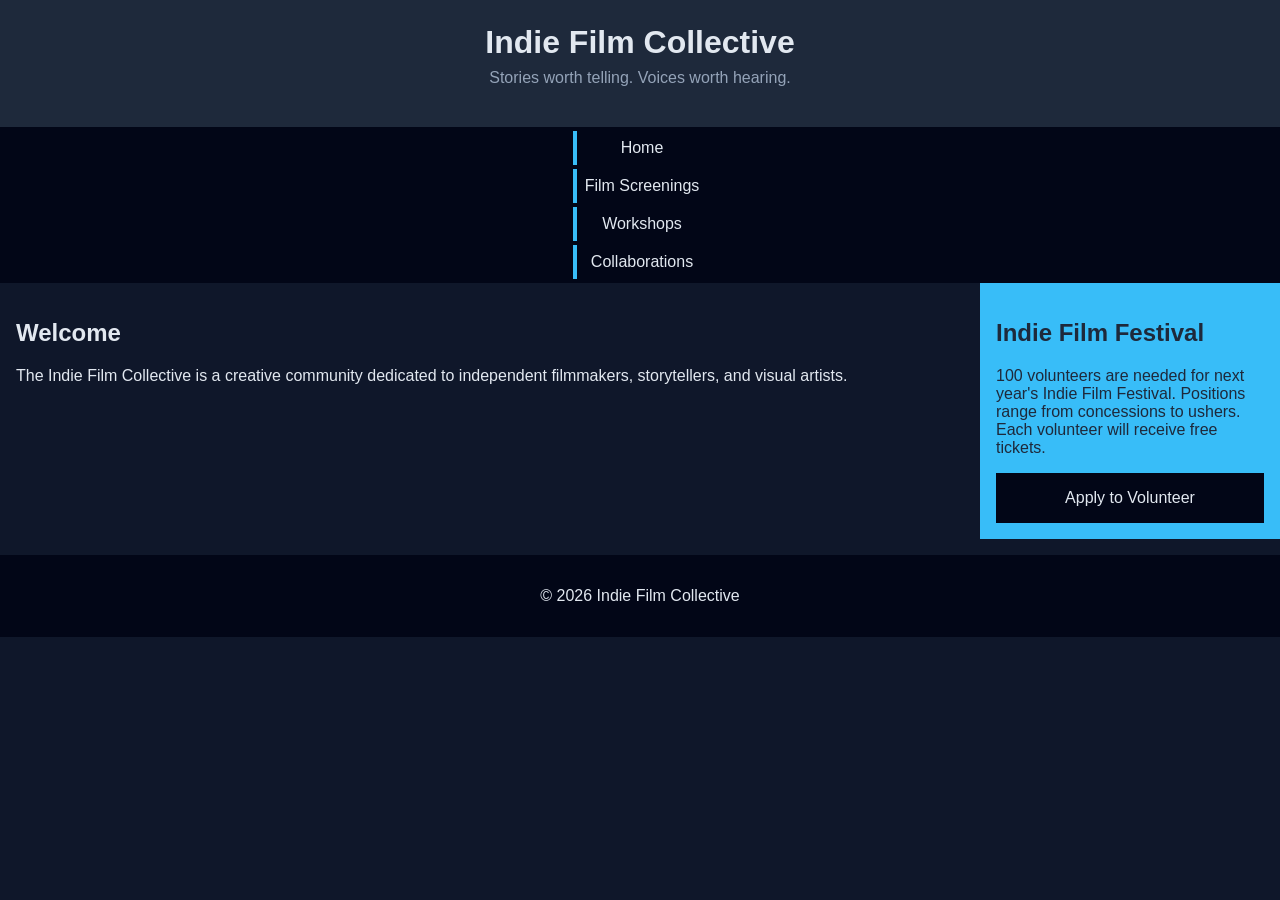
==== index.html @ 0178f7b0 "Small updates to head and CSS" ====
<!DOCTYPE html>
<html lang="en">
<head>
    <meta charset="UTF-8">
    <meta name="viewport" content="width=device-width, initial-scale=1.0">
    <title>Home | Indie Film Collective</title>
    <link rel="stylesheet" href="styles.css">
</head>
<body>
<header>
    <h1>Indie Film Collective</h1>
    <p>Stories worth telling. Voices worth hearing.</p>
</header>
<nav>
    <ul>
        <li><a href="index.html">Home</a></li>
        <li><a href="screenings.html">Film Screenings</a></li>
        <li><a href="workshops.html">Workshops</a></li>
        <li><a href="collaborations.html">Collaborations</a></li>
    </ul>
</nav>
<main>
    <section>
        <h2>Welcome</h2>
        <p>The Indie Film Collective is a creative community dedicated to independent filmmakers, storytellers, and visual artists.</p>
        <img src="images/filmmaker.jpg" width="500" alt="">
    </section>
</main>
<aside>
    <h2>Indie Film Festival</h2>
    <p>100 volunteers are needed for next year's Indie Film Festival. Positions range from concessions to ushers. Each volunteer will receive free tickets.</p>
    <a href="#">Apply to Volunteer</a>
</aside>
<footer>
    <p>&copy; 2026 Indie Film Collective</p>
</footer>
</body>
</html>
---- styles.css ----
/* CSS by Christina Carrasquilla, iteration by Eduardo Tan */

/* ===== Color Palette ===== 

    background: #0f172a;
    nav-footer: #020617;
    card: #1e293b;
    text-main: #e2e8f0;
    text-muted: #94a3b8;
    accent: #38bdf8;
}
*/

/* ===== GLOBAL (Base) Styles ===== */
body {
    font-family: Helvetica, Arial, sans-serif;
    margin: 0;
    background-color: #0f172a;
    color: #e2e8f0;
    min-width: 500px;
    display: grid;
    grid-template-columns: 1fr;
}

header {
    background-color: #1e293b;
    text-align: center;
    padding: 1.5rem;
}

header h1 {
    margin: 0;
}

header p {
    margin-top: 0.5rem;
    color: #94a3b8;
}

nav {
    background-color: #020617;
}

nav ul {
    list-style: none;
    margin: 0;
    padding: 0;
}

nav a {
    color: #e2e8f0;
    text-decoration: none;
    padding: 0.5rem;
    display: block;
    border-left: 4px solid #38bdf8;
    margin: .25rem;
}

nav a:hover {
    background-color: #334155;
}

main {
    padding: 1rem;
}

img {
    width:100%;
}

#screenings, #workshops, #collaborations {
    background-color: #1e293b;
    padding: 1rem;
    padding: 1rem;
    border-left: 4px solid #38bdf8;
}

aside {
    background-color: #38bdf8;
    color: #1e293b;
    padding: 1rem;
    padding: 1rem;
}

a {
    display:block;
    background-color:#020617;
    color:#e2e8f0;
    padding:1rem 2rem;
    text-decoration:none;
    text-align:center;
}
a:hover {
    color:#020617;
    background-color:#e2e8f0;
}

footer {
    background-color: #020617;
    text-align: center;
    padding: 1rem;
    margin-top: 1rem;
}

/* ===== Media Query (Medium) ===== */
/* write a media query for a screen with at least 800px */
/* change the body's grid template to 1fr 300px */
/* target the header, nav, and footer and style their grid-column to 1/-1 */
/* target the nav and display it flex, spaced around */
/* target the .card-row to display flex */
/* target the sections in .card-row with a width for 30% */

@media screen and (min-width: 800px) {
    body {
        grid-template-columns: 1fr 300px;
    }
    header, nav, footer {
        grid-column: 1/-1;
    }
    nav {
        display: flex;
        justify-content: space-around;
    }
    .card-row {
        display: flex;
    }
    .card-row > section {
        width: 30%;
    }
}
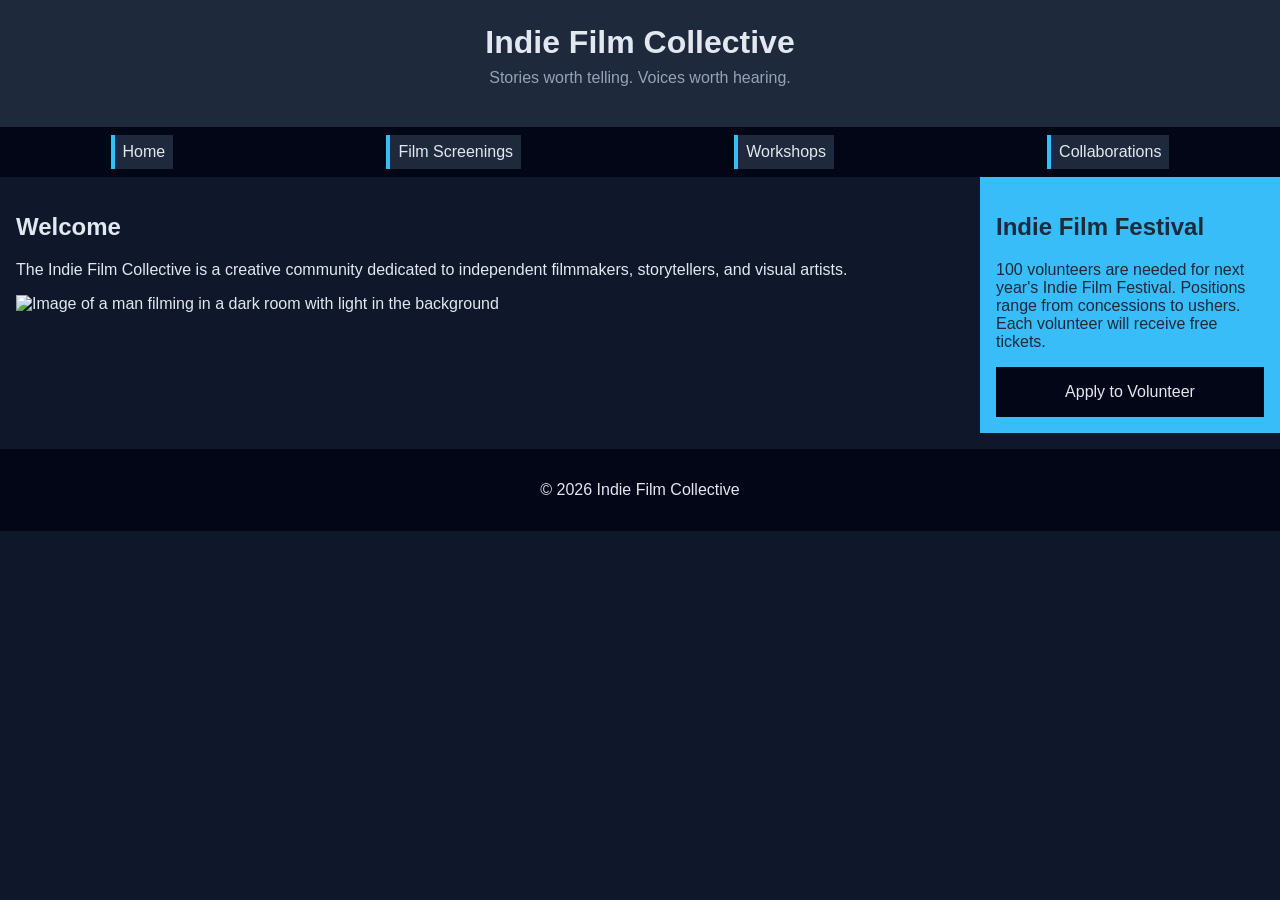
==== commit 896b2a9d: "Alt descriptions added, README updated, and h2s updated" ====
--- a/index.html
+++ b/index.html
@@ -23,7 +23,7 @@
     <section>
         <h2>Welcome</h2>
         <p>The Indie Film Collective is a creative community dedicated to independent filmmakers, storytellers, and visual artists.</p>
-        <img src="images/filmmaker.jpg" width="500" alt="">
+        <img src="images/filmmaker.jpg" width="500" alt="Image of a man filming in a dark room with light in the background">
     </section>
 </main>
 <aside>
--- a/styles.css
+++ b/styles.css
@@ -11,7 +11,7 @@
 }
 */
 
-/* ===== GLOBAL (Base) Styles ===== */
+/* ===== Mobile Styles First ===== */
 body {
     font-family: Helvetica, Arial, sans-serif;
     margin: 0;
@@ -43,7 +43,7 @@
 
 nav ul {
     list-style: none;
-    margin: 0;
+    margin: .25rem;
     padding: 0;
 }
 
@@ -57,6 +57,7 @@
 }
 
 nav a:hover {
+    color: #e2e8f0;
     background-color: #334155;
 }
 
@@ -103,12 +104,6 @@
 }
 
 /* ===== Media Query (Medium) ===== */
-/* write a media query for a screen with at least 800px */
-/* change the body's grid template to 1fr 300px */
-/* target the header, nav, and footer and style their grid-column to 1/-1 */
-/* target the nav and display it flex, spaced around */
-/* target the .card-row to display flex */
-/* target the sections in .card-row with a width for 30% */
 
 @media screen and (min-width: 800px) {
     body {
@@ -117,12 +112,20 @@
     header, nav, footer {
         grid-column: 1/-1;
     }
-    nav {
+    nav ul {
         display: flex;
         justify-content: space-around;
     }
+    nav a { 
+        background-color: #1e293b;
+    }
+    nav a:hover {
+        color:#020617;
+        background-color:#e2e8f0;
+    }
     .card-row {
         display: flex;
+        gap: 1rem;
     }
     .card-row > section {
         width: 30%;
